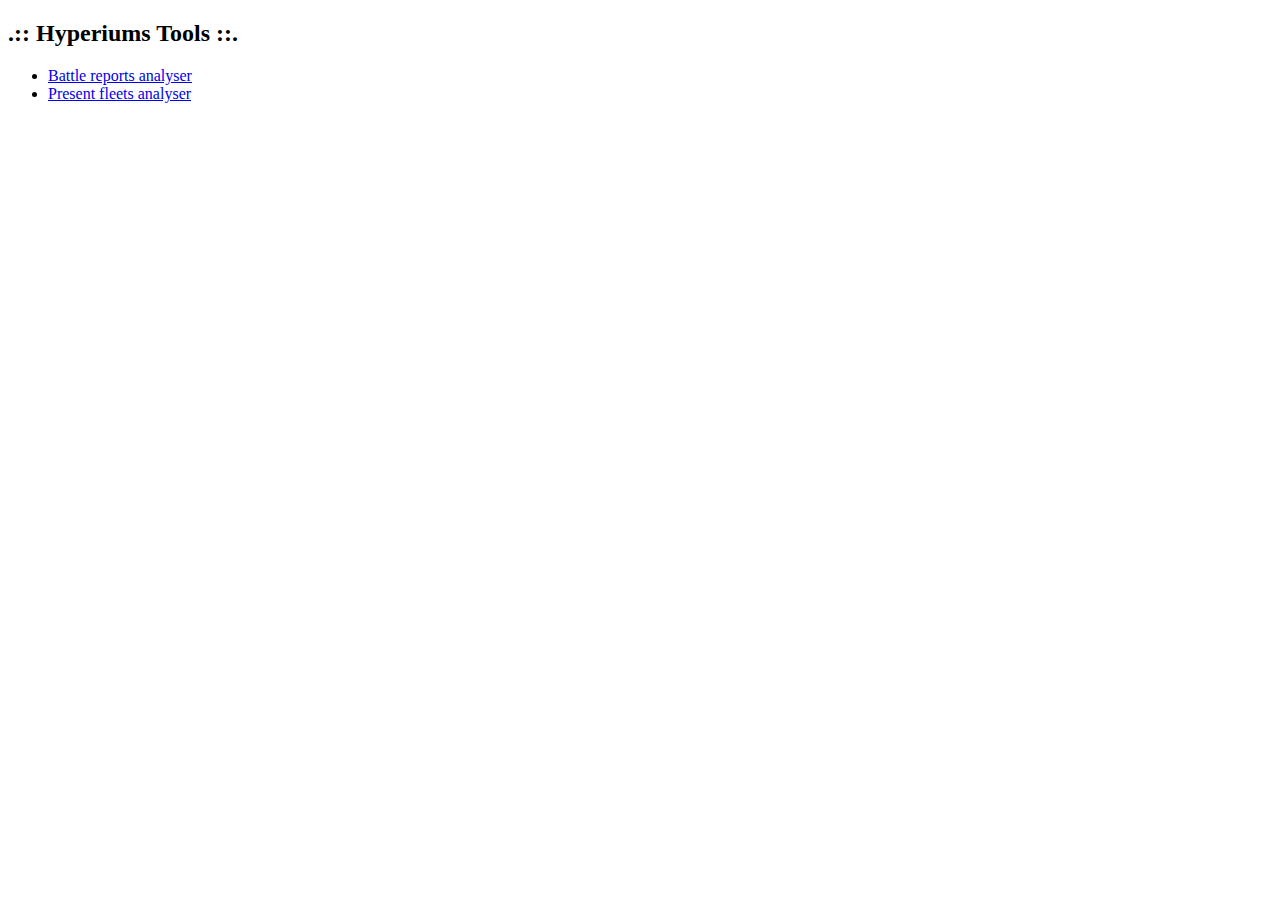
==== index.html @ 15516e2d "Initial import" ====
<?xml version="1.0" encoding="UTF-8"?>
<!DOCTYPE html
    PUBLIC "-//W3C//DTD XHTML 1.0 Strict//EN" 
    "http://www.w3.org/TR/xhtml1/DTD/xhtml1-strict.dtd">
<html xmlns="http://www.w3.org/1999/xhtml" xml:lang="en" lang="en">
<head>
    <title> .:: Hyperiums Tools ::. </title>
</head>
<body>
    <h2> .:: Hyperiums Tools ::. </h2>
    
    <ul>
        <li><a href="/battle_reports">Battle reports analyser</a></li>
        <li><a href="/present_fleets">Present fleets analyser</a></li>
    </ul>
</body>
</html>
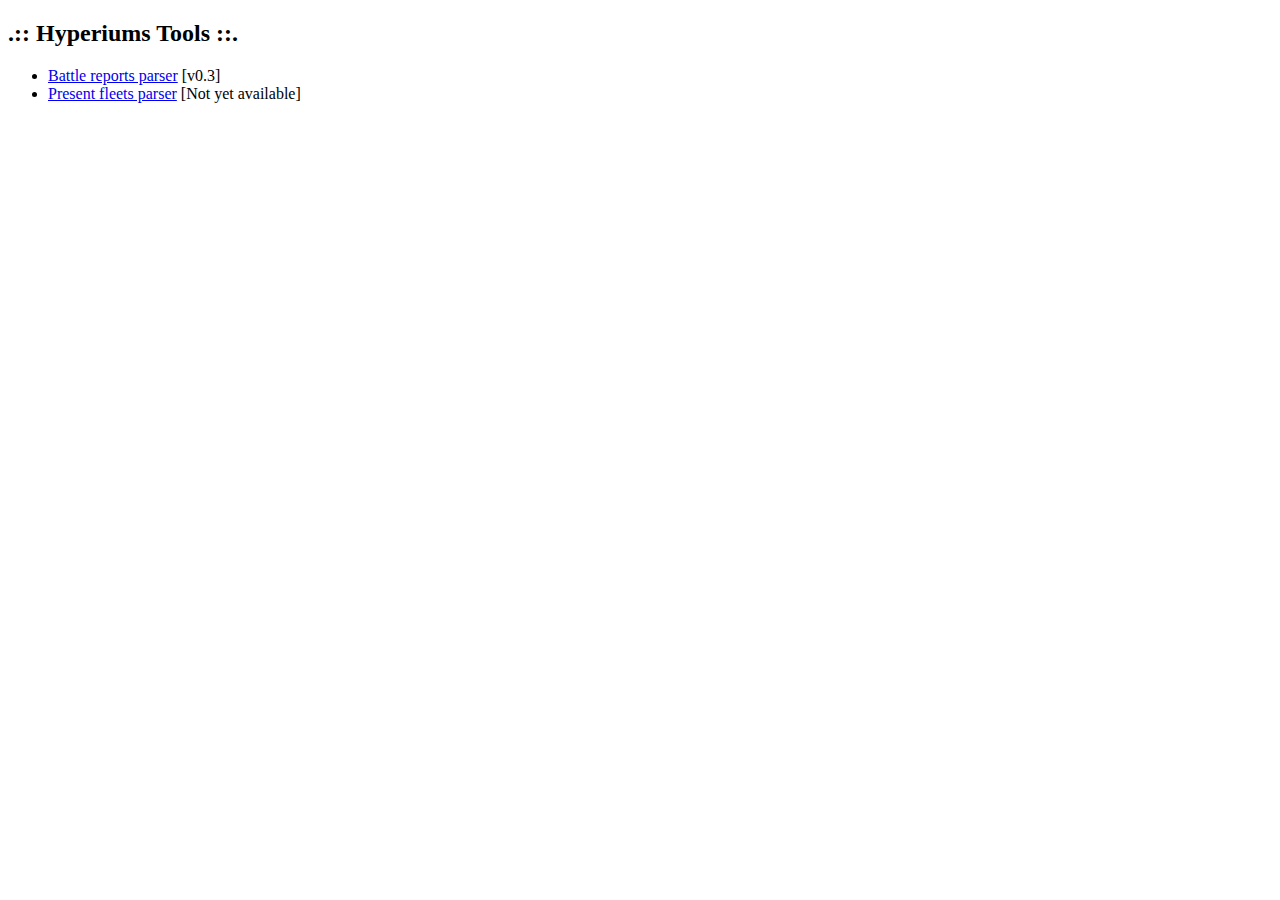
==== commit 0f889e99: "Changed version in app.yaml" ====
--- a/index.html
+++ b/index.html
@@ -1,6 +1,6 @@
 <?xml version="1.0" encoding="UTF-8"?>
 <!DOCTYPE html
-    PUBLIC "-//W3C//DTD XHTML 1.0 Strict//EN" 
+    PUBLIC "-//W3C//DTD XHTML 1.0 Strict//EN"
     "http://www.w3.org/TR/xhtml1/DTD/xhtml1-strict.dtd">
 <html xmlns="http://www.w3.org/1999/xhtml" xml:lang="en" lang="en">
 <head>
@@ -8,10 +8,9 @@
 </head>
 <body>
     <h2> .:: Hyperiums Tools ::. </h2>
-    
     <ul>
-        <li><a href="/battle_reports">Battle reports analyser</a></li>
-        <li><a href="/present_fleets">Present fleets analyser</a></li>
+        <li><a href="/battle_reports">Battle reports parser</a> [v0.3]</li>
+        <li><a href="/present_fleets">Present fleets parser</a> [Not yet available]</li>
     </ul>
 </body>
 </html>
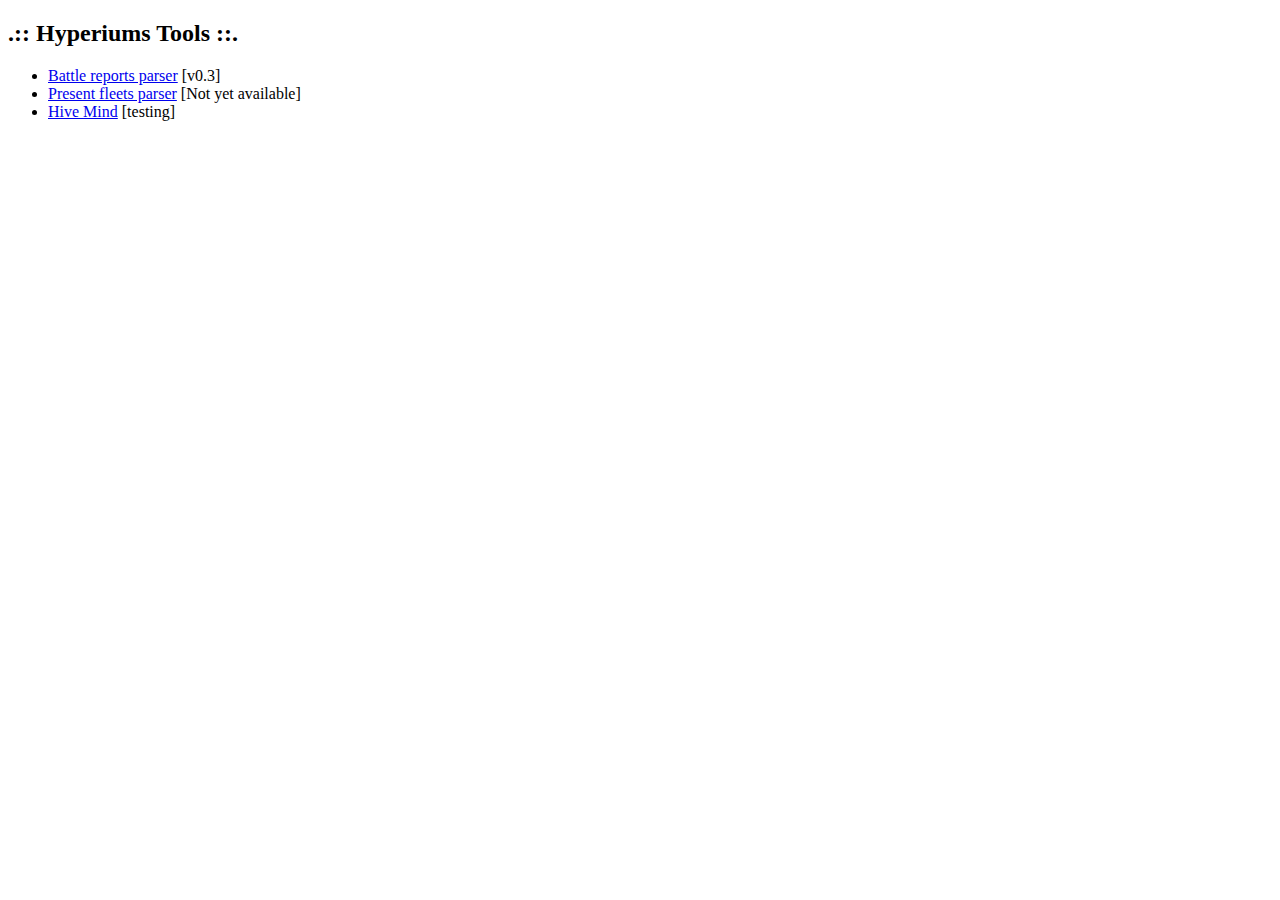
==== commit 238686e2: "Cleaned submit report. Adding hivemind tool (hapi login)." ====
--- a/index.html
+++ b/index.html
@@ -11,6 +11,7 @@
     <ul>
         <li><a href="/battle_reports">Battle reports parser</a> [v0.3]</li>
         <li><a href="/present_fleets">Present fleets parser</a> [Not yet available]</li>
+        <li><a href="/hivemind">Hive Mind</a> [testing]</li>
     </ul>
 </body>
 </html>
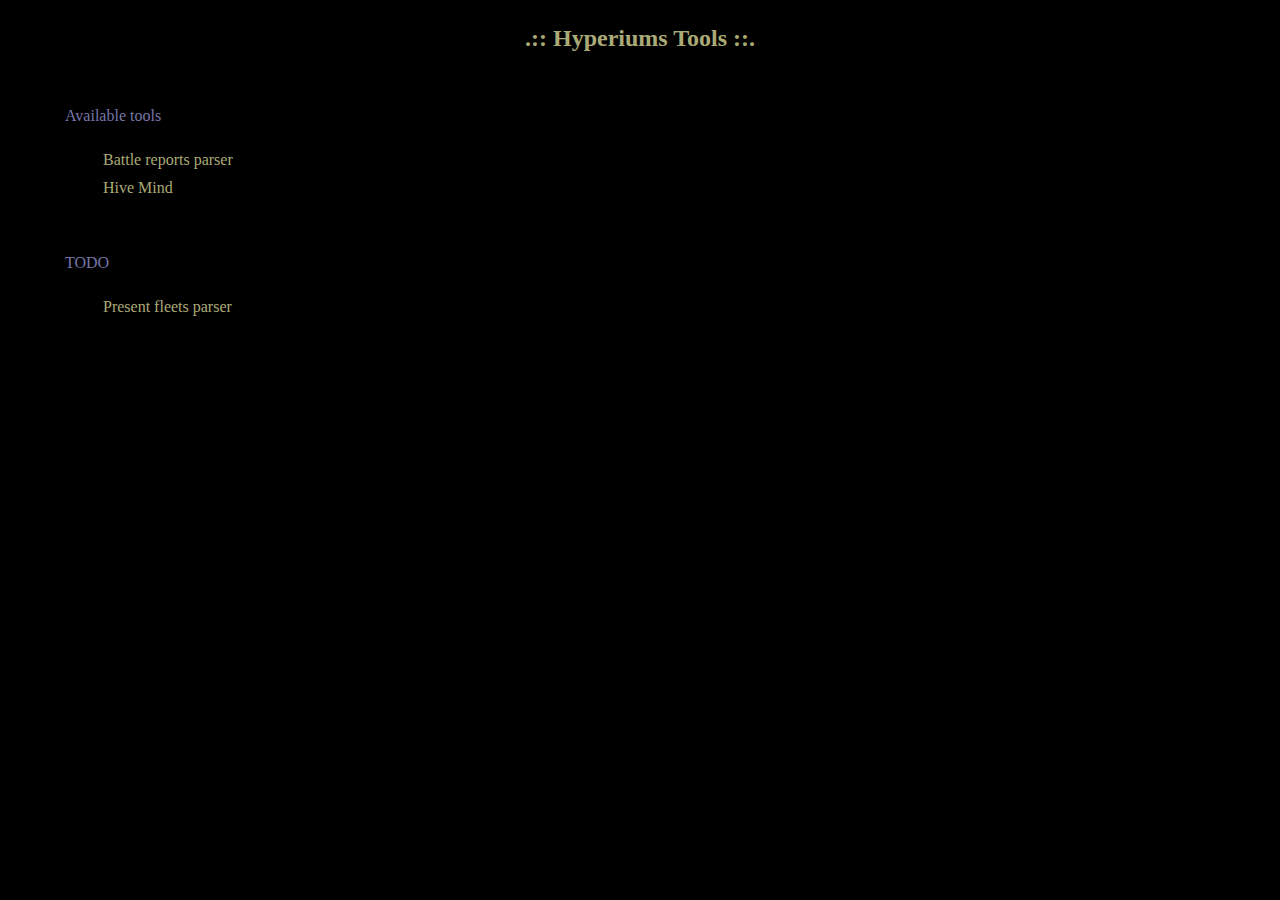
==== commit 7988498a: "Determining the race is done at putting time. CSS implementation." ====
--- a/index.html
+++ b/index.html
@@ -4,14 +4,25 @@
     "http://www.w3.org/TR/xhtml1/DTD/xhtml1-strict.dtd">
 <html xmlns="http://www.w3.org/1999/xhtml" xml:lang="en" lang="en">
 <head>
+    <link rel="stylesheet" type="text/css" href="/stylesheets/main.css" />
     <title> .:: Hyperiums Tools ::. </title>
 </head>
 <body>
     <h2> .:: Hyperiums Tools ::. </h2>
-    <ul>
-        <li><a href="/battle_reports">Battle reports parser</a> [v0.3]</li>
-        <li><a href="/present_fleets">Present fleets parser</a> [Not yet available]</li>
-        <li><a href="/hivemind">Hive Mind</a> [testing]</li>
-    </ul>
+    <div id="left">
+        <fieldset>
+            <legend>Available tools</legend>
+            <ul>
+                <li><a href="/battle_reports">Battle reports parser</a> [v0.3]</li>
+                <li><a href="/hivemind">Hive Mind</a> [v0.1 BETA]</li>
+            </ul>
+        </fieldset>
+        <fieldset>
+            <legend>TODO</legend>
+            <ul>
+                <li><a href="/present_fleets">Present fleets parser</a></li>
+            </ul>
+        </fieldset>
+    </div>
 </body>
 </html>
--- a/stylesheets/main.css
+++ b/stylesheets/main.css
@@ -0,0 +1,144 @@
+body
+{
+    background-color: #000000;
+    margin: auto;
+    margin-top: 25px;
+}
+
+h2
+{
+    text-align: center;
+    margin-bottom: 40px;
+    color: #AAAA77;
+}
+
+h3
+{
+    margin-top: 20px;
+    margin-bottom: 20px;
+    text-align: center;
+    color: #AAAA77;
+}
+
+fieldset
+{
+    margin-top: 15px;
+    margin-bottom: 30px;
+    padding-top: 10px;
+    padding-left: 20px;
+    padding-bottom: 10px;
+    width: 350px;
+    border: 1px solid;
+}
+
+fieldset.result
+{
+    width: 720px;
+}
+
+legend
+{
+    color: #7777AA;
+}
+
+ul
+{
+   list-style-type: square;
+}
+
+li
+{
+    margin-bottom: 10px;
+}
+
+a
+{
+    text-decoration: none;
+    color: #AAAA77;
+}
+
+a:hover
+{
+    color: #7777AA;
+}
+
+a:visited
+{
+    text-decoration: none;
+}
+
+.button
+{
+    color: #AAAA77;
+    font-family: verdana,arial,sans-serif;
+    font-weight: normal;
+    background-color: #000000;
+    background: transparent;
+    margin-top: 4px;
+    border: 1px solid #7777AA;
+}
+
+.button:hover
+{
+    color:#DDDDAA;background-color: #2A2A2A;
+    border-top-color:#9999FF;
+    border-left-color:#9999FF;
+    border-bottom-color:#888888;
+    border-right-color:#888888;
+}
+
+.content-table
+{
+    margin: auto;
+    table-layout: fixed;
+}
+
+.content-form
+{
+    padding: 1px;
+    color: #AAAA77;
+}
+
+.result-cell
+{
+    text-align: center;
+    padding: 1px;
+    color: #AAAA77;
+}
+
+.textfield-medium
+{
+    color: #AAAA77;
+    border: 1px solid #777777;
+    background-color: #000000;
+    background: transparent;
+}
+
+label.radio
+{
+    color: #AAAA77;
+    margin-right: 10px;
+}
+
+#left
+{
+    float: left;
+    margin-left: 40px;
+    width: 420px;
+}
+
+#right
+{
+    padding-top: 1px;
+    margin-left: 455px;
+}
+
+#login-button
+{
+    padding-top: 20px;
+}
+
+#update-button
+{
+    margin-right: 15px;
+}
